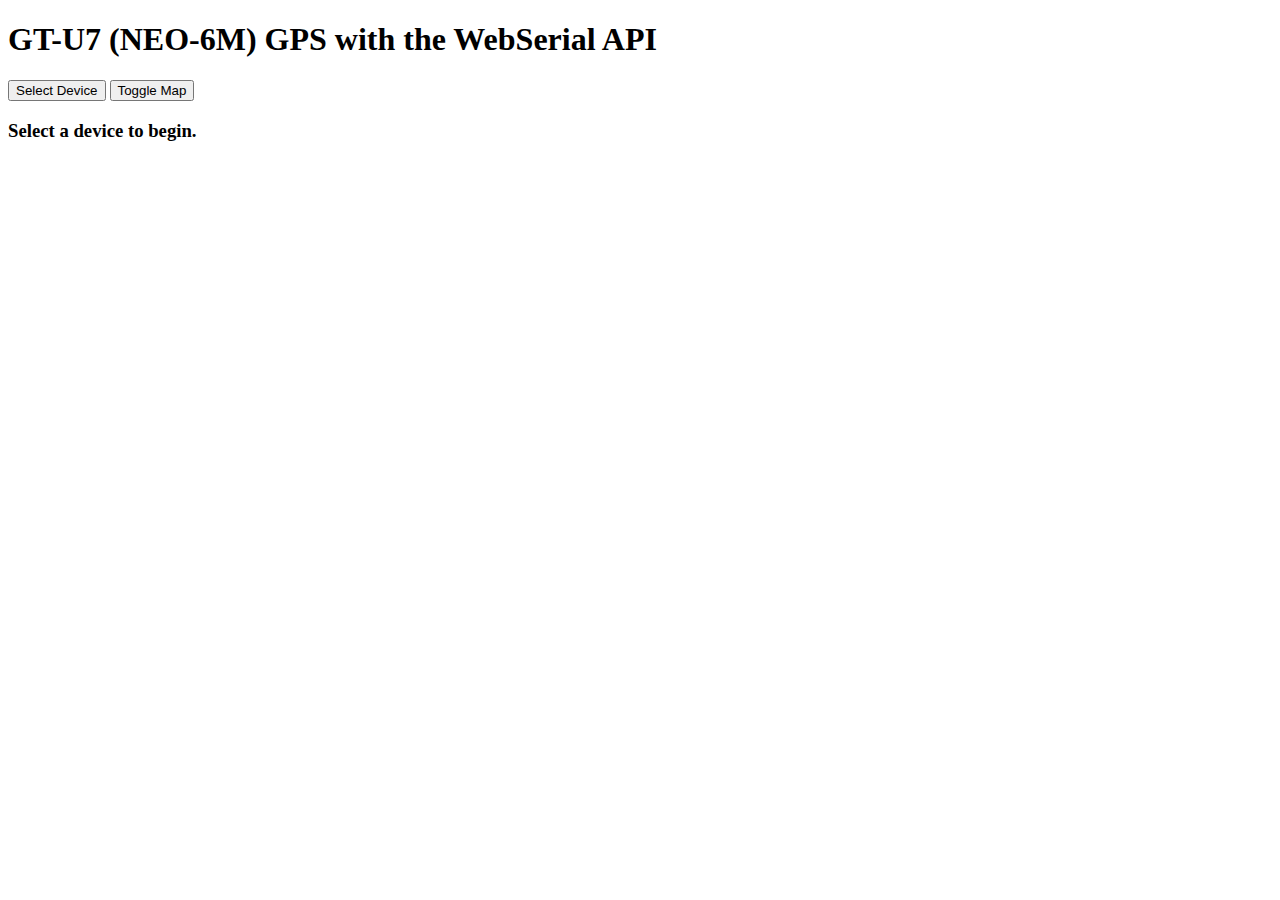
==== src/index.html @ c4f6d428 "moved files into src folder" ====
<!DOCTYPE html>
<html lang="en">
    <head>
        <title>WebSerial GPS</title>
        <script src="nmea.js"></script>
        <script src="serial.js"></script>
    </head>
    <body>
        <h1>GT-U7 (NEO-6M) GPS with the WebSerial API</h1>
        <div>
            <button id="connect">Select Device</button>
            <button id="map-btn">Toggle Map</button>
            <button id="run" style="visibility: hidden">Run</button>
            <button id="disconnect" style="visibility: hidden">Stop</button>
        </div>
        <div>
            <h3 id="dataField">Select a device to begin.</h3>
            <iframe
                id="map"
                width="425"
                height="350"
                frameborder="0"
                scrolling="no"
                marginheight="0"
                marginwidth="0"
                src="https://www.openstreetmap.org/export/embed.html?bbox=-93.92452239990234%2C37.8962595237529%2C-93.41125488281251%2C38.12969560730616&amp;layer=mapnik&amp;marker=89.01307049147015%2C-93.66788864135742"
                style="visibility: hidden"
            ></iframe>
        </div>
        
    </body>
</html>
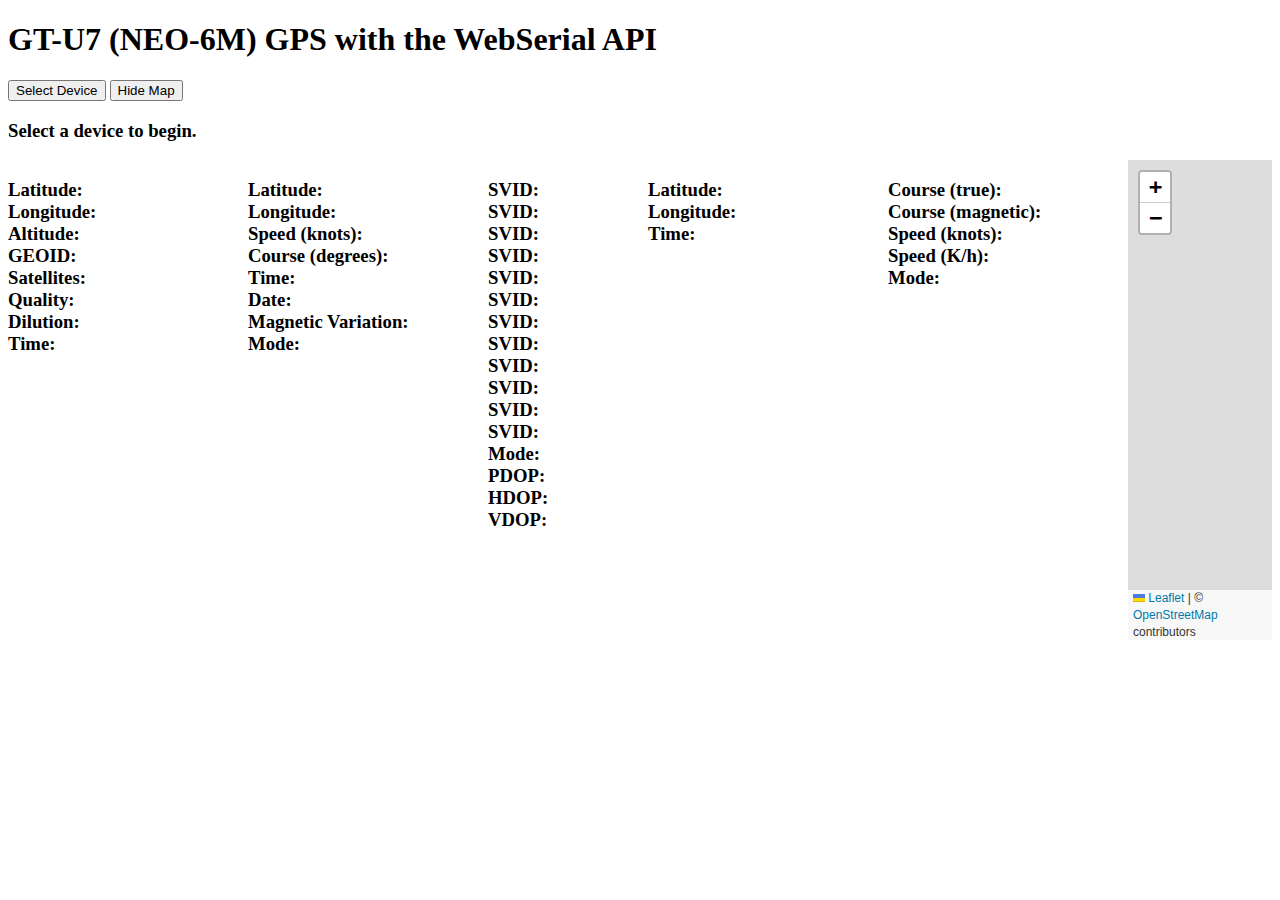
==== commit 572b48f3: "added leaflet map and saving data" ====
--- a/src/index.html
+++ b/src/index.html
@@ -2,6 +2,12 @@
 <html lang="en">
     <head>
         <title>WebSerial GPS</title>
+
+        <link rel="stylesheet" href="../style/style.css"/>
+
+        <link rel="stylesheet" href="../lib/leaflet/leaflet.css" />
+        <script src="../lib/leaflet/leaflet.js"></script>
+
         <script src="nmea.js"></script>
         <script src="serial.js"></script>
     </head>
@@ -9,23 +15,68 @@
         <h1>GT-U7 (NEO-6M) GPS with the WebSerial API</h1>
         <div>
             <button id="connect">Select Device</button>
-            <button id="map-btn">Toggle Map</button>
+            <button id="map-btn">Hide Map</button>
             <button id="run" style="visibility: hidden">Run</button>
             <button id="disconnect" style="visibility: hidden">Stop</button>
+            <button id="save-btn" style="visibility: hidden">Save</button>
         </div>
-        <div>
-            <h3 id="dataField">Select a device to begin.</h3>
-            <iframe
-                id="map"
-                width="425"
-                height="350"
-                frameborder="0"
-                scrolling="no"
-                marginheight="0"
-                marginwidth="0"
-                src="https://www.openstreetmap.org/export/embed.html?bbox=-93.92452239990234%2C37.8962595237529%2C-93.41125488281251%2C38.12969560730616&amp;layer=mapnik&amp;marker=89.01307049147015%2C-93.66788864135742"
-                style="visibility: hidden"
-            ></iframe>
+        <h3 id="dataField">Select a device to begin.</h3>
+        <div style="display: flex; flex-direction: row;">
+            <div style="display: flex; flex-direction: row;">
+                <h3 id="dataField1"> 
+                    Latitude:<br/>
+                    Longitude: <br/>
+                    Altitude:<br/>
+                    GEOID:<br/>
+                    Satellites:<br/>
+                    Quality:<br/>
+                    Dilution:<br/>
+                    Time:<br/>
+                </h3>
+                <h3 id="dataField2">
+                    Latitude:<br/>
+                    Longitude:<br/>
+                    Speed (knots):<br/>
+                    Course (degrees):<br/>
+                    Time:<br/>
+                    Date:<br/>
+                    Magnetic Variation:<br/>
+                    Mode:<br/>
+                </h3>
+                <h3 id="dataField3">
+                    SVID:<br/>
+                    SVID:<br/>
+                    SVID:<br/>
+                    SVID:<br/>
+                    SVID:<br/>
+                    SVID:<br/>
+                    SVID:<br/>
+                    SVID:<br/>
+                    SVID:<br/>
+                    SVID:<br/>
+                    SVID:<br/>
+                    SVID:<br/>
+                    Mode:<br/>
+                    PDOP:<br/>
+                    HDOP:<br/>
+                    VDOP:<br/>
+                </h3>
+                <h3 id="dataField4">
+                    Latitude:<br/>
+                    Longitude:<br/>
+                    Time:<br/>
+                </h3>
+                <h3 id="dataField5">
+                    Course (true):<br/>
+                    Course (magnetic):<br/>
+                    Speed (knots):<br/>
+                    Speed (K/h):<br/>
+                    Mode:<br/>
+                </h3>
+            </div>
+            <div id="map" style="height: 480px; width: 640px;">
+                <!-- Map goes in here. -->
+            </div>
         </div>
         
     </body>
--- a/style/style.css
+++ b/style/style.css
@@ -0,0 +1,7 @@
+#dataField3 {
+    width: 10rem;
+}
+
+h3 {
+    width: 15rem;
+}--- a/lib/leaflet/leaflet.css
+++ b/lib/leaflet/leaflet.css
@@ -0,0 +1,657 @@
+/* required styles */
+
+.leaflet-pane,
+.leaflet-tile,
+.leaflet-marker-icon,
+.leaflet-marker-shadow,
+.leaflet-tile-container,
+.leaflet-pane > svg,
+.leaflet-pane > canvas,
+.leaflet-zoom-box,
+.leaflet-image-layer,
+.leaflet-layer {
+	position: absolute;
+	left: 0;
+	top: 0;
+	}
+.leaflet-container {
+	overflow: hidden;
+	}
+.leaflet-tile,
+.leaflet-marker-icon,
+.leaflet-marker-shadow {
+	-webkit-user-select: none;
+	   -moz-user-select: none;
+	        user-select: none;
+	  -webkit-user-drag: none;
+	}
+/* Prevents IE11 from highlighting tiles in blue */
+.leaflet-tile::selection {
+	background: transparent;
+}
+/* Safari renders non-retina tile on retina better with this, but Chrome is worse */
+.leaflet-safari .leaflet-tile {
+	image-rendering: -webkit-optimize-contrast;
+	}
+/* hack that prevents hw layers "stretching" when loading new tiles */
+.leaflet-safari .leaflet-tile-container {
+	width: 1600px;
+	height: 1600px;
+	-webkit-transform-origin: 0 0;
+	}
+.leaflet-marker-icon,
+.leaflet-marker-shadow {
+	display: block;
+	}
+/* .leaflet-container svg: reset svg max-width decleration shipped in Joomla! (joomla.org) 3.x */
+/* .leaflet-container img: map is broken in FF if you have max-width: 100% on tiles */
+.leaflet-container .leaflet-overlay-pane svg {
+	max-width: none !important;
+	max-height: none !important;
+	}
+.leaflet-container .leaflet-marker-pane img,
+.leaflet-container .leaflet-shadow-pane img,
+.leaflet-container .leaflet-tile-pane img,
+.leaflet-container img.leaflet-image-layer,
+.leaflet-container .leaflet-tile {
+	max-width: none !important;
+	max-height: none !important;
+	width: auto;
+	padding: 0;
+	}
+
+.leaflet-container.leaflet-touch-zoom {
+	-ms-touch-action: pan-x pan-y;
+	touch-action: pan-x pan-y;
+	}
+.leaflet-container.leaflet-touch-drag {
+	-ms-touch-action: pinch-zoom;
+	/* Fallback for FF which doesn't support pinch-zoom */
+	touch-action: none;
+	touch-action: pinch-zoom;
+}
+.leaflet-container.leaflet-touch-drag.leaflet-touch-zoom {
+	-ms-touch-action: none;
+	touch-action: none;
+}
+.leaflet-container {
+	-webkit-tap-highlight-color: transparent;
+}
+.leaflet-container a {
+	-webkit-tap-highlight-color: rgba(51, 181, 229, 0.4);
+}
+.leaflet-tile {
+	filter: inherit;
+	visibility: hidden;
+	}
+.leaflet-tile-loaded {
+	visibility: inherit;
+	}
+.leaflet-zoom-box {
+	width: 0;
+	height: 0;
+	-moz-box-sizing: border-box;
+	     box-sizing: border-box;
+	z-index: 800;
+	}
+/* workaround for https://bugzilla.mozilla.org/show_bug.cgi?id=888319 */
+.leaflet-overlay-pane svg {
+	-moz-user-select: none;
+	}
+
+.leaflet-pane         { z-index: 400; }
+
+.leaflet-tile-pane    { z-index: 200; }
+.leaflet-overlay-pane { z-index: 400; }
+.leaflet-shadow-pane  { z-index: 500; }
+.leaflet-marker-pane  { z-index: 600; }
+.leaflet-tooltip-pane   { z-index: 650; }
+.leaflet-popup-pane   { z-index: 700; }
+
+.leaflet-map-pane canvas { z-index: 100; }
+.leaflet-map-pane svg    { z-index: 200; }
+
+.leaflet-vml-shape {
+	width: 1px;
+	height: 1px;
+	}
+.lvml {
+	behavior: url(#default#VML);
+	display: inline-block;
+	position: absolute;
+	}
+
+
+/* control positioning */
+
+.leaflet-control {
+	position: relative;
+	z-index: 800;
+	pointer-events: visiblePainted; /* IE 9-10 doesn't have auto */
+	pointer-events: auto;
+	}
+.leaflet-top,
+.leaflet-bottom {
+	position: absolute;
+	z-index: 1000;
+	pointer-events: none;
+	}
+.leaflet-top {
+	top: 0;
+	}
+.leaflet-right {
+	right: 0;
+	}
+.leaflet-bottom {
+	bottom: 0;
+	}
+.leaflet-left {
+	left: 0;
+	}
+.leaflet-control {
+	float: left;
+	clear: both;
+	}
+.leaflet-right .leaflet-control {
+	float: right;
+	}
+.leaflet-top .leaflet-control {
+	margin-top: 10px;
+	}
+.leaflet-bottom .leaflet-control {
+	margin-bottom: 10px;
+	}
+.leaflet-left .leaflet-control {
+	margin-left: 10px;
+	}
+.leaflet-right .leaflet-control {
+	margin-right: 10px;
+	}
+
+
+/* zoom and fade animations */
+
+.leaflet-fade-anim .leaflet-popup {
+	opacity: 0;
+	-webkit-transition: opacity 0.2s linear;
+	   -moz-transition: opacity 0.2s linear;
+	        transition: opacity 0.2s linear;
+	}
+.leaflet-fade-anim .leaflet-map-pane .leaflet-popup {
+	opacity: 1;
+	}
+.leaflet-zoom-animated {
+	-webkit-transform-origin: 0 0;
+	    -ms-transform-origin: 0 0;
+	        transform-origin: 0 0;
+	}
+svg.leaflet-zoom-animated {
+	will-change: transform;
+}
+
+.leaflet-zoom-anim .leaflet-zoom-animated {
+	-webkit-transition: -webkit-transform 0.25s cubic-bezier(0,0,0.25,1);
+	   -moz-transition:    -moz-transform 0.25s cubic-bezier(0,0,0.25,1);
+	        transition:         transform 0.25s cubic-bezier(0,0,0.25,1);
+	}
+.leaflet-zoom-anim .leaflet-tile,
+.leaflet-pan-anim .leaflet-tile {
+	-webkit-transition: none;
+	   -moz-transition: none;
+	        transition: none;
+	}
+
+.leaflet-zoom-anim .leaflet-zoom-hide {
+	visibility: hidden;
+	}
+
+
+/* cursors */
+
+.leaflet-interactive {
+	cursor: pointer;
+	}
+.leaflet-grab {
+	cursor: -webkit-grab;
+	cursor:    -moz-grab;
+	cursor:         grab;
+	}
+.leaflet-crosshair,
+.leaflet-crosshair .leaflet-interactive {
+	cursor: crosshair;
+	}
+.leaflet-popup-pane,
+.leaflet-control {
+	cursor: auto;
+	}
+.leaflet-dragging .leaflet-grab,
+.leaflet-dragging .leaflet-grab .leaflet-interactive,
+.leaflet-dragging .leaflet-marker-draggable {
+	cursor: move;
+	cursor: -webkit-grabbing;
+	cursor:    -moz-grabbing;
+	cursor:         grabbing;
+	}
+
+/* marker & overlays interactivity */
+.leaflet-marker-icon,
+.leaflet-marker-shadow,
+.leaflet-image-layer,
+.leaflet-pane > svg path,
+.leaflet-tile-container {
+	pointer-events: none;
+	}
+
+.leaflet-marker-icon.leaflet-interactive,
+.leaflet-image-layer.leaflet-interactive,
+.leaflet-pane > svg path.leaflet-interactive,
+svg.leaflet-image-layer.leaflet-interactive path {
+	pointer-events: visiblePainted; /* IE 9-10 doesn't have auto */
+	pointer-events: auto;
+	}
+
+/* visual tweaks */
+
+.leaflet-container {
+	background: #ddd;
+	outline-offset: 1px;
+	}
+.leaflet-container a {
+	color: #0078A8;
+	}
+.leaflet-zoom-box {
+	border: 2px dotted #38f;
+	background: rgba(255,255,255,0.5);
+	}
+
+
+/* general typography */
+.leaflet-container {
+	font-family: "Helvetica Neue", Arial, Helvetica, sans-serif;
+	font-size: 12px;
+	font-size: 0.75rem;
+	line-height: 1.5;
+	}
+
+
+/* general toolbar styles */
+
+.leaflet-bar {
+	box-shadow: 0 1px 5px rgba(0,0,0,0.65);
+	border-radius: 4px;
+	}
+.leaflet-bar a {
+	background-color: #fff;
+	border-bottom: 1px solid #ccc;
+	width: 26px;
+	height: 26px;
+	line-height: 26px;
+	display: block;
+	text-align: center;
+	text-decoration: none;
+	color: black;
+	}
+.leaflet-bar a,
+.leaflet-control-layers-toggle {
+	background-position: 50% 50%;
+	background-repeat: no-repeat;
+	display: block;
+	}
+.leaflet-bar a:hover,
+.leaflet-bar a:focus {
+	background-color: #f4f4f4;
+	}
+.leaflet-bar a:first-child {
+	border-top-left-radius: 4px;
+	border-top-right-radius: 4px;
+	}
+.leaflet-bar a:last-child {
+	border-bottom-left-radius: 4px;
+	border-bottom-right-radius: 4px;
+	border-bottom: none;
+	}
+.leaflet-bar a.leaflet-disabled {
+	cursor: default;
+	background-color: #f4f4f4;
+	color: #bbb;
+	}
+
+.leaflet-touch .leaflet-bar a {
+	width: 30px;
+	height: 30px;
+	line-height: 30px;
+	}
+.leaflet-touch .leaflet-bar a:first-child {
+	border-top-left-radius: 2px;
+	border-top-right-radius: 2px;
+	}
+.leaflet-touch .leaflet-bar a:last-child {
+	border-bottom-left-radius: 2px;
+	border-bottom-right-radius: 2px;
+	}
+
+/* zoom control */
+
+.leaflet-control-zoom-in,
+.leaflet-control-zoom-out {
+	font: bold 18px 'Lucida Console', Monaco, monospace;
+	text-indent: 1px;
+	}
+
+.leaflet-touch .leaflet-control-zoom-in, .leaflet-touch .leaflet-control-zoom-out  {
+	font-size: 22px;
+	}
+
+
+/* layers control */
+
+.leaflet-control-layers {
+	box-shadow: 0 1px 5px rgba(0,0,0,0.4);
+	background: #fff;
+	border-radius: 5px;
+	}
+.leaflet-control-layers-toggle {
+	background-image: url(images/layers.png);
+	width: 36px;
+	height: 36px;
+	}
+.leaflet-retina .leaflet-control-layers-toggle {
+	background-image: url(images/layers-2x.png);
+	background-size: 26px 26px;
+	}
+.leaflet-touch .leaflet-control-layers-toggle {
+	width: 44px;
+	height: 44px;
+	}
+.leaflet-control-layers .leaflet-control-layers-list,
+.leaflet-control-layers-expanded .leaflet-control-layers-toggle {
+	display: none;
+	}
+.leaflet-control-layers-expanded .leaflet-control-layers-list {
+	display: block;
+	position: relative;
+	}
+.leaflet-control-layers-expanded {
+	padding: 6px 10px 6px 6px;
+	color: #333;
+	background: #fff;
+	}
+.leaflet-control-layers-scrollbar {
+	overflow-y: scroll;
+	overflow-x: hidden;
+	padding-right: 5px;
+	}
+.leaflet-control-layers-selector {
+	margin-top: 2px;
+	position: relative;
+	top: 1px;
+	}
+.leaflet-control-layers label {
+	display: block;
+	font-size: 13px;
+	font-size: 1.08333em;
+	}
+.leaflet-control-layers-separator {
+	height: 0;
+	border-top: 1px solid #ddd;
+	margin: 5px -10px 5px -6px;
+	}
+
+/* Default icon URLs */
+.leaflet-default-icon-path { /* used only in path-guessing heuristic, see L.Icon.Default */
+	background-image: url(images/marker-icon.png);
+	}
+
+
+/* attribution and scale controls */
+
+.leaflet-container .leaflet-control-attribution {
+	background: #fff;
+	background: rgba(255, 255, 255, 0.8);
+	margin: 0;
+	}
+.leaflet-control-attribution,
+.leaflet-control-scale-line {
+	padding: 0 5px;
+	color: #333;
+	line-height: 1.4;
+	}
+.leaflet-control-attribution a {
+	text-decoration: none;
+	}
+.leaflet-control-attribution a:hover,
+.leaflet-control-attribution a:focus {
+	text-decoration: underline;
+	}
+.leaflet-control-attribution svg {
+	display: inline !important;
+	}
+.leaflet-left .leaflet-control-scale {
+	margin-left: 5px;
+	}
+.leaflet-bottom .leaflet-control-scale {
+	margin-bottom: 5px;
+	}
+.leaflet-control-scale-line {
+	border: 2px solid #777;
+	border-top: none;
+	line-height: 1.1;
+	padding: 2px 5px 1px;
+	white-space: nowrap;
+	overflow: hidden;
+	-moz-box-sizing: border-box;
+	     box-sizing: border-box;
+
+	background: #fff;
+	background: rgba(255, 255, 255, 0.5);
+	}
+.leaflet-control-scale-line:not(:first-child) {
+	border-top: 2px solid #777;
+	border-bottom: none;
+	margin-top: -2px;
+	}
+.leaflet-control-scale-line:not(:first-child):not(:last-child) {
+	border-bottom: 2px solid #777;
+	}
+
+.leaflet-touch .leaflet-control-attribution,
+.leaflet-touch .leaflet-control-layers,
+.leaflet-touch .leaflet-bar {
+	box-shadow: none;
+	}
+.leaflet-touch .leaflet-control-layers,
+.leaflet-touch .leaflet-bar {
+	border: 2px solid rgba(0,0,0,0.2);
+	background-clip: padding-box;
+	}
+
+
+/* popup */
+
+.leaflet-popup {
+	position: absolute;
+	text-align: center;
+	margin-bottom: 20px;
+	}
+.leaflet-popup-content-wrapper {
+	padding: 1px;
+	text-align: left;
+	border-radius: 12px;
+	}
+.leaflet-popup-content {
+	margin: 13px 24px 13px 20px;
+	line-height: 1.3;
+	font-size: 13px;
+	font-size: 1.08333em;
+	min-height: 1px;
+	}
+.leaflet-popup-content p {
+	margin: 17px 0;
+	margin: 1.3em 0;
+	}
+.leaflet-popup-tip-container {
+	width: 40px;
+	height: 20px;
+	position: absolute;
+	left: 50%;
+	margin-top: -1px;
+	margin-left: -20px;
+	overflow: hidden;
+	pointer-events: none;
+	}
+.leaflet-popup-tip {
+	width: 17px;
+	height: 17px;
+	padding: 1px;
+
+	margin: -10px auto 0;
+	pointer-events: auto;
+
+	-webkit-transform: rotate(45deg);
+	   -moz-transform: rotate(45deg);
+	    -ms-transform: rotate(45deg);
+	        transform: rotate(45deg);
+	}
+.leaflet-popup-content-wrapper,
+.leaflet-popup-tip {
+	background: white;
+	color: #333;
+	box-shadow: 0 3px 14px rgba(0,0,0,0.4);
+	}
+.leaflet-container a.leaflet-popup-close-button {
+	position: absolute;
+	top: 0;
+	right: 0;
+	border: none;
+	text-align: center;
+	width: 24px;
+	height: 24px;
+	font: 16px/24px Tahoma, Verdana, sans-serif;
+	color: #757575;
+	text-decoration: none;
+	background: transparent;
+	}
+.leaflet-container a.leaflet-popup-close-button:hover,
+.leaflet-container a.leaflet-popup-close-button:focus {
+	color: #585858;
+	}
+.leaflet-popup-scrolled {
+	overflow: auto;
+	border-bottom: 1px solid #ddd;
+	border-top: 1px solid #ddd;
+	}
+
+.leaflet-oldie .leaflet-popup-content-wrapper {
+	-ms-zoom: 1;
+	}
+.leaflet-oldie .leaflet-popup-tip {
+	width: 24px;
+	margin: 0 auto;
+
+	-ms-filter: "progid:DXImageTransform.Microsoft.Matrix(M11=0.70710678, M12=0.70710678, M21=-0.70710678, M22=0.70710678)";
+	filter: progid:DXImageTransform.Microsoft.Matrix(M11=0.70710678, M12=0.70710678, M21=-0.70710678, M22=0.70710678);
+	}
+
+.leaflet-oldie .leaflet-control-zoom,
+.leaflet-oldie .leaflet-control-layers,
+.leaflet-oldie .leaflet-popup-content-wrapper,
+.leaflet-oldie .leaflet-popup-tip {
+	border: 1px solid #999;
+	}
+
+
+/* div icon */
+
+.leaflet-div-icon {
+	background: #fff;
+	border: 1px solid #666;
+	}
+
+
+/* Tooltip */
+/* Base styles for the element that has a tooltip */
+.leaflet-tooltip {
+	position: absolute;
+	padding: 6px;
+	background-color: #fff;
+	border: 1px solid #fff;
+	border-radius: 3px;
+	color: #222;
+	white-space: nowrap;
+	-webkit-user-select: none;
+	-moz-user-select: none;
+	-ms-user-select: none;
+	user-select: none;
+	pointer-events: none;
+	box-shadow: 0 1px 3px rgba(0,0,0,0.4);
+	}
+.leaflet-tooltip.leaflet-interactive {
+	cursor: pointer;
+	pointer-events: auto;
+	}
+.leaflet-tooltip-top:before,
+.leaflet-tooltip-bottom:before,
+.leaflet-tooltip-left:before,
+.leaflet-tooltip-right:before {
+	position: absolute;
+	pointer-events: none;
+	border: 6px solid transparent;
+	background: transparent;
+	content: "";
+	}
+
+/* Directions */
+
+.leaflet-tooltip-bottom {
+	margin-top: 6px;
+}
+.leaflet-tooltip-top {
+	margin-top: -6px;
+}
+.leaflet-tooltip-bottom:before,
+.leaflet-tooltip-top:before {
+	left: 50%;
+	margin-left: -6px;
+	}
+.leaflet-tooltip-top:before {
+	bottom: 0;
+	margin-bottom: -12px;
+	border-top-color: #fff;
+	}
+.leaflet-tooltip-bottom:before {
+	top: 0;
+	margin-top: -12px;
+	margin-left: -6px;
+	border-bottom-color: #fff;
+	}
+.leaflet-tooltip-left {
+	margin-left: -6px;
+}
+.leaflet-tooltip-right {
+	margin-left: 6px;
+}
+.leaflet-tooltip-left:before,
+.leaflet-tooltip-right:before {
+	top: 50%;
+	margin-top: -6px;
+	}
+.leaflet-tooltip-left:before {
+	right: 0;
+	margin-right: -12px;
+	border-left-color: #fff;
+	}
+.leaflet-tooltip-right:before {
+	left: 0;
+	margin-left: -12px;
+	border-right-color: #fff;
+	}
+
+/* Printing */
+	
+@media print {
+	/* Prevent printers from removing background-images of controls. */
+	.leaflet-control {
+		-webkit-print-color-adjust: exact;
+		color-adjust: exact;
+		}
+	}
